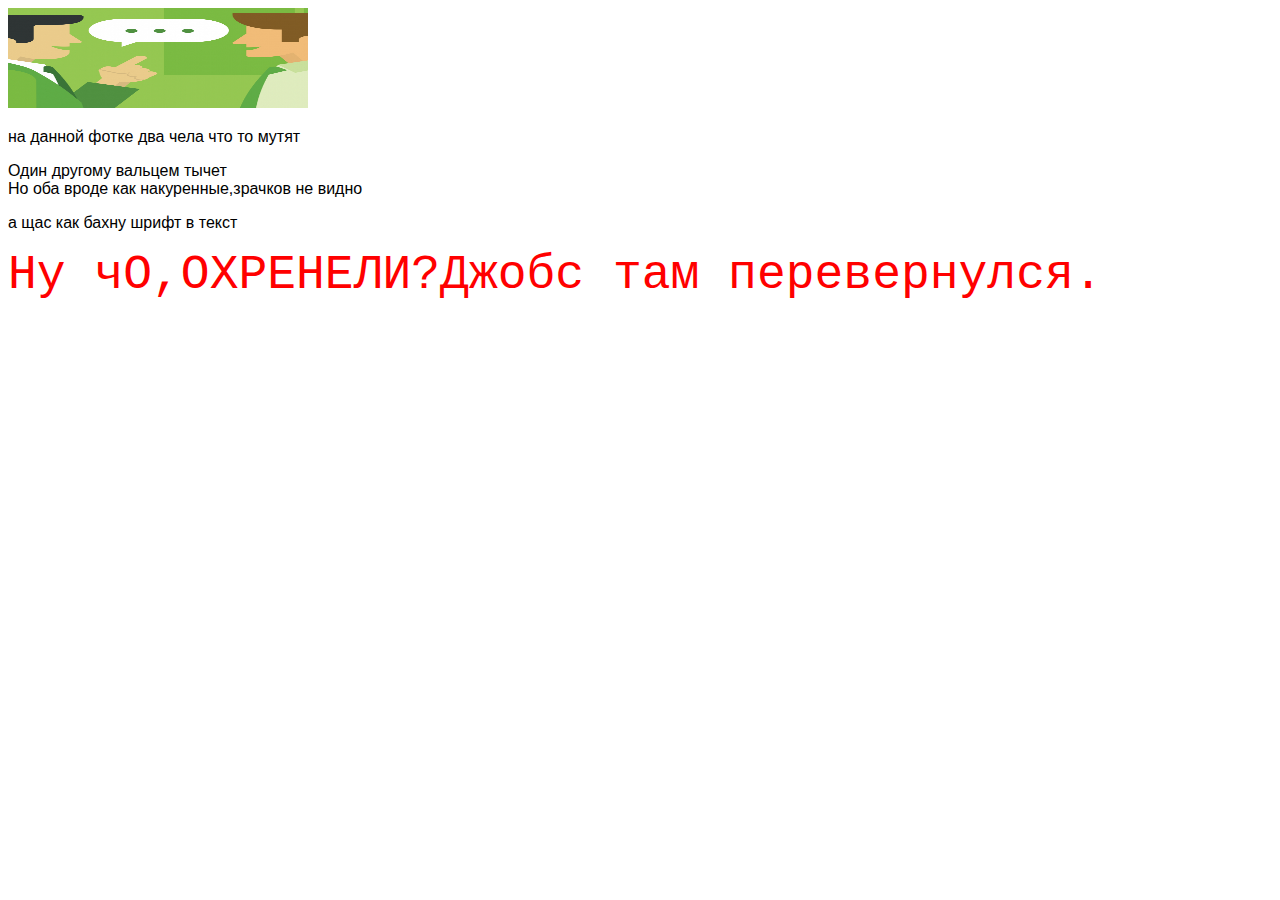
==== index.html @ b5e56c2c "практика по html" ====
<!DOCTYPE html>
<html lang="ru">
  <head>
    <title>ТОЦ Вершина</title>
<img src="style.css.jpg" alt="style.css.jpg" width="300" height="100">
<p>на данной фотке два чела что то мутят</p>
    <li> Один другому вальцем тычет</l>
        <li>Но оба вроде как накуренные,зрачков не видно</li>
        <p>а щас как бахну шрифт в текст</p>
    
    <body style="font-family:arial;">
        <font size="7" color="red" face="Courier">Ну чО,ОХРЕНЕЛИ?Джобс там перевернулся.</font>
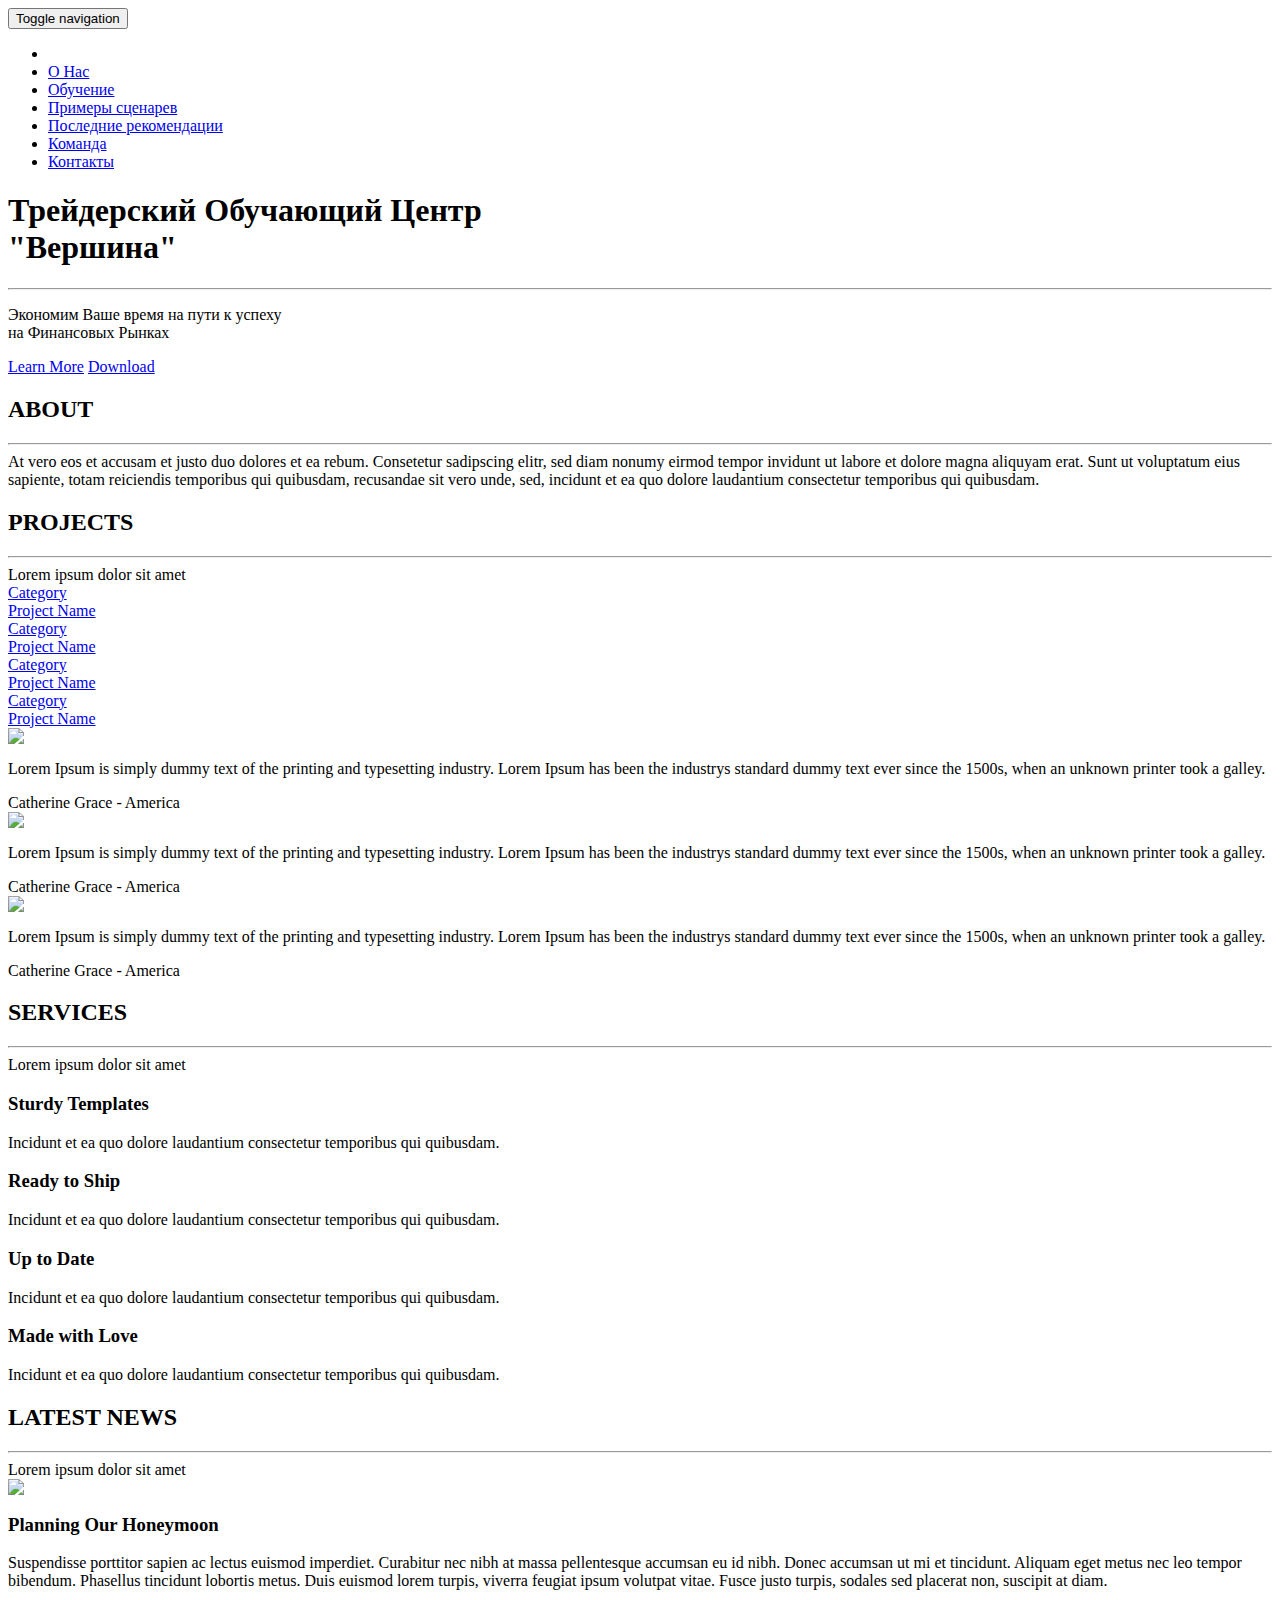
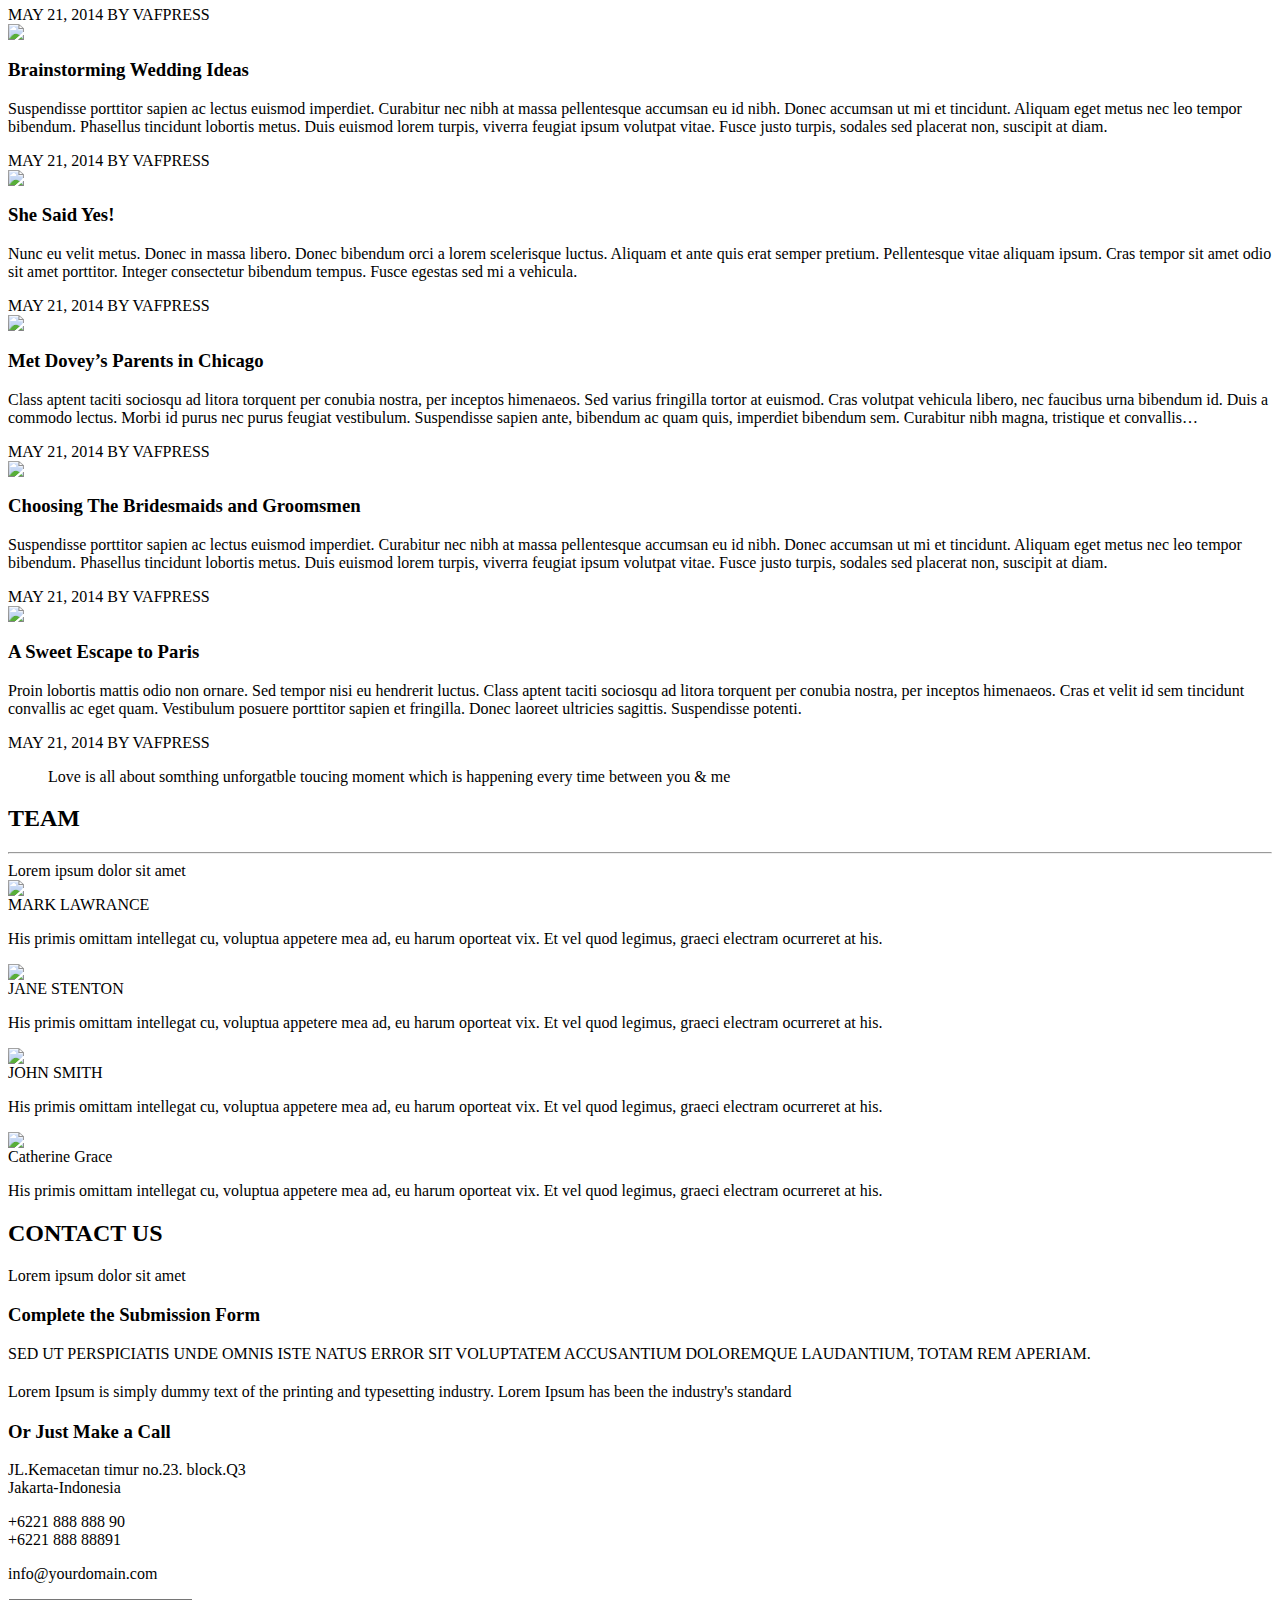
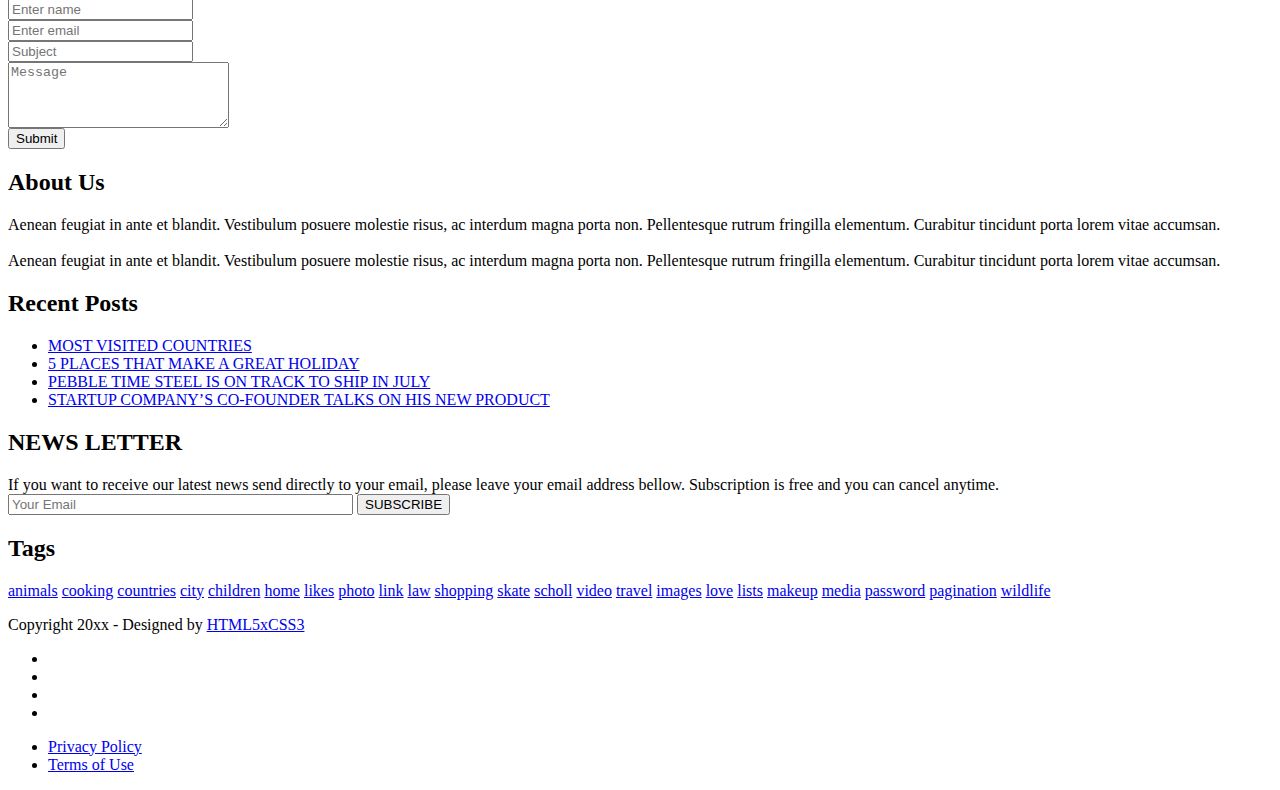
==== commit 7aa9cb65: "заполняю сайт" ====
--- a/index.html
+++ b/index.html
@@ -1,14 +1,579 @@
-<!DOCTYPE html>
-<html lang="ru">
-  <head>
-    <title>ТОЦ Вершина</title>
-<img src="style.css.jpg" alt="style.css.jpg" width="300" height="100">
-<p>на данной фотке два чела что то мутят</p>
-    <li> Один другому вальцем тычет</l>
-        <li>Но оба вроде как накуренные,зрачков не видно</li>
-        <p>а щас как бахну шрифт в текст</p>
-    
-    <body style="font-family:arial;">
-        <font size="7" color="red" face="Courier">Ну чО,ОХРЕНЕЛИ?Джобс там перевернулся.</font>
-
-  +<html>
+<head>
+  <!-- META DATA -->
+	<meta charset="utf-8" />
+    <meta http-equiv="X-UA-Compatible" content="IE=edge" />
+    <meta name="viewport" content="width=device-width, initial-scale=1" />
+    <meta name="description" content="Free Bootstrap Themes - Free Responsive Html5 Templates">
+    <meta name="author" content="http://www.html5xcss3.com">
+
+	<title>Трейдерский Обучающий Центр "Вершина"</title>
+  
+	<!-- Bootstrap Core CSS -->
+    <link rel="stylesheet" href="css/bootstrap.min.css"  type="text/css">
+	
+	<!-- Owl Carousel Assets -->
+    <link href="owl-carousel/owl.carousel.css" rel="stylesheet">
+    <link href="owl-carousel/owl.theme.css" rel="stylesheet">
+	
+	<!-- Custom CSS -->
+    <link rel="stylesheet" href="css/style.css">
+	
+	<!-- Custom Fonts -->
+    <link rel="stylesheet" href="font-awesome-4.4.0/css/font-awesome.min.css"  type="text/css">
+	<link href='http://fonts.googleapis.com/css?family=Asap:400,700' rel='stylesheet' type='text/css'>
+	
+	<!-- HTML5 Shim and Respond.js IE8 support of HTML5 elements and media queries -->
+    <!-- WARNING: Respond.js doesn't work if you view the page via file:// -->
+    <!--[if lt IE 9]>
+        <script src="js/html5shiv.js"></script>
+        <script src="js/respond.min.js"></script>
+    <![endif]-->
+	
+</head>
+
+ <body>
+<header>
+
+	<!-- /////////////////////////////////////////Navigation -->
+    <nav class="navbar navbar-default navbar-fixed-top">
+        <div class="container">
+            <!-- Brand and toggle get grouped for better mobile display -->
+            <div class="navbar-header page-scroll">
+                <button type="button" class="navbar-toggle" data-toggle="collapse" data-target="#bs-example-navbar-collapse-1">
+                    <span class="sr-only">Toggle navigation</span>
+                    <span class="icon-bar"></span>
+                    <span class="icon-bar"></span>
+                    <span class="icon-bar"></span>
+                </button>
+            </div>
+
+            <!-- Collect the nav links, forms, and other content for toggling -->
+            <div class="collapse navbar-collapse" id="bs-example-navbar-collapse-1">
+                <ul class="nav navbar-nav navbar-right">
+                    <li class="hidden">
+                        <a href="#page-top"></a>
+                    </li>
+                    <li>
+                        <a class="page-scroll" href="#about">О Нас</a>
+                    </li>
+                    <li>
+                        <a class="page-scroll" href="#projects">Обучение</a>
+                    </li>
+                    <li>
+                        <a class="page-scroll" href="#testimonials">Примеры сценарев</a>
+                    </li>
+        
+                    <li>
+                        <a class="page-scroll" href="#lastest_new">Последние рекомендации</a>
+                    </li>
+					<li>
+                        <a class="page-scroll" href="#team">Команда</a>
+                    </li>
+                    <li>
+                        <a class="page-scroll" href="#contact">Контакты</a>
+                    </li>
+                </ul>
+            </div>
+            <!-- /.navbar-collapse -->
+        </div>
+        <!-- /.container-fluid -->
+    </nav>
+	<!-- Navigation -->
+
+	<div class="header-text hidden-xs">
+		<div class="col-md-12 text-center">
+			<h1>Трейдерский Обучающий Центр <br>"Вершина"</h1>
+			<hr>
+			<p>Экономим Ваше время на пути к успеху <br>на Финансовых Рынках</p>
+			<a href="single.html" class="btn btn-header-1 btn-xl page-scroll">Learn More</a>
+			<a href="single.html" class="btn btn-header-2 btn-xl page-scroll">Download</a>
+		</div>
+	</div><!-- /header-text -->
+	
+</header>
+
+	
+	<!-- /////////////////////////////////////////Content -->
+	<div id="page-content">
+	
+		<!-- ////////////Content Box 01 -->
+		<section class="box-content box-1 box-style-1" id="about">
+			<div class="container">
+				<div class="row heading">
+					 <div class="col-lg-12">	
+	                    <h2>ABOUT</h2>
+	                    <hr>
+                    	<div class="intro">At vero eos et accusam et justo duo dolores et ea rebum. Consetetur sadipscing elitr, sed diam nonumy eirmod tempor invidunt ut labore et dolore magna aliquyam erat. Sunt ut voluptatum eius sapiente, totam reiciendis temporibus qui quibusdam, recusandae sit vero unde, sed, incidunt et ea quo dolore laudantium consectetur temporibus qui quibusdam.</div>
+	                </div>
+				</div>
+			</div>
+		</section>
+		
+		<!-- ////////////Content Box 02 -->
+		<section class="box-content box-2" id="projects" style="padding-bottom: 0;">
+			<div class="container">
+				<div class="row heading">
+					 <div class="col-lg-12">	
+	                    <h2>PROJECTS</h2>
+	                    <hr>
+                    	<div class="intro">Lorem ipsum dolor sit amet</div>
+	                </div>
+				</div>
+			</div>
+			<div class="no-gutter">
+				<div class="col-lg-3 col-sm-6">
+					<a href="#" class="portfolio-box">
+						<img src="img/portfolio/1.jpg" class="img-responsive" alt="">
+						<div class="portfolio-box-caption">
+							<div class="portfolio-box-caption-content">
+								<div class="project-category text-faded">
+									Category
+								</div>
+								<div class="project-name">
+									Project Name
+								</div>
+							</div>
+						</div>
+					</a>
+				</div>
+				<div class="col-lg-3 col-sm-6">
+					<a href="#" class="portfolio-box">
+						<img src="img/portfolio/2.jpg" class="img-responsive" alt="">
+						<div class="portfolio-box-caption">
+							<div class="portfolio-box-caption-content">
+								<div class="project-category text-faded">
+									Category
+								</div>
+								<div class="project-name">
+									Project Name
+								</div>
+							</div>
+						</div>
+					</a>
+				</div>
+				<div class="col-lg-3 col-sm-6">
+					<a href="#" class="portfolio-box">
+						<img src="img/portfolio/3.jpg" class="img-responsive" alt="">
+						<div class="portfolio-box-caption">
+							<div class="portfolio-box-caption-content">
+								<div class="project-category text-faded">
+									Category
+								</div>
+								<div class="project-name">
+									Project Name
+								</div>
+							</div>
+						</div>
+					</a>
+				</div>
+				<div class="col-lg-3 col-sm-6">
+					<a href="#" class="portfolio-box">
+						<img src="img/portfolio/4.jpg" class="img-responsive" alt="">
+						<div class="portfolio-box-caption">
+							<div class="portfolio-box-caption-content">
+								<div class="project-category text-faded">
+									Category
+								</div>
+								<div class="project-name">
+									Project Name
+								</div>
+							</div>
+						</div>
+					</a>
+				</div>
+			</div>
+		</section>
+		
+		<!-- ////////////Content Box 3 -->
+		<section class="box-content box-3" id="testimonials">
+			<div class="container">
+				<div id="owl-brand" class="owl-carousel">
+					<div class="row">
+						<div class="col-md-12">
+							<div class="item">
+								<img src="images/partner1.png" class="img-circle" />
+								<div class="comment"><p>Lorem Ipsum is simply dummy text of the printing and typesetting industry. Lorem Ipsum has been the industrys standard dummy text ever since the 1500s, when an unknown printer took a galley.</p></div>
+								<span>Catherine Grace - America</span>
+							</div>
+						</div>
+					</div>
+					<div class="row">
+						<div class="col-md-12">
+							<div class="item">
+								<img src="images/partner3.png" class="img-circle" />
+								<div class="comment"><p>Lorem Ipsum is simply dummy text of the printing and typesetting industry. Lorem Ipsum has been the industrys standard dummy text ever since the 1500s, when an unknown printer took a galley.</p></div>
+								<span>Catherine Grace - America</span>
+							</div>
+						</div>
+					</div>
+					<div class="row">
+						<div class="col-md-12">
+							<div class="item">
+								<img src="images/partner2.png" class="img-circle" />
+								<div class="comment"><p>Lorem Ipsum is simply dummy text of the printing and typesetting industry. Lorem Ipsum has been the industrys standard dummy text ever since the 1500s, when an unknown printer took a galley.</p></div>
+								<span>Catherine Grace - America</span>
+							</div>
+						</div>
+					</div>
+				</div>
+			</div>
+		</section>
+		
+		<!-- ////////////Content Box 04 -->
+		<section class="box-content box-4" id="services">
+			<div class="container">
+				<div class="row heading">
+					 <div class="col-lg-12">	
+	                    <h2>SERVICES</h2>
+	                    <hr class="line02">
+                    	<div class="intro">Lorem ipsum dolor sit amet</div>
+	                </div>
+				</div>
+				<div class="row">
+					<div class="col-lg-3 col-md-6 text-center">
+						<div class="service-box">
+							<i class="fa fa-4x fa-diamond text-primary"></i>
+							<h3>Sturdy Templates</h3>
+							<p class="text-muted">Incidunt et ea quo dolore laudantium consectetur temporibus qui quibusdam.</p>
+						</div>
+					</div>
+					<div class="col-lg-3 col-md-6 text-center">
+						<div class="service-box">
+							<i class="fa fa-4x fa-paper-plane text-primary"></i>
+							<h3>Ready to Ship</h3>
+							<p class="text-muted">Incidunt et ea quo dolore laudantium consectetur temporibus qui quibusdam.</p>
+						</div>
+					</div>
+					<div class="col-lg-3 col-md-6 text-center">
+						<div class="service-box">
+							<i class="fa fa-4x fa-newspaper-o text-primary"></i>
+							<h3>Up to Date</h3>
+							<p class="text-muted">Incidunt et ea quo dolore laudantium consectetur temporibus qui quibusdam.</p>
+						</div>
+					</div>
+					<div class="col-lg-3 col-md-6 text-center">
+						<div class="service-box">
+							<i class="fa fa-4x fa-heart text-primary"></i>
+							<h3>Made with Love</h3>
+							<p class="text-muted">Incidunt et ea quo dolore laudantium consectetur temporibus qui quibusdam.</p>
+						</div>
+					</div>
+				</div>
+			</div>
+		</section>
+		
+		<!-- ////////////Content Box 05 -->
+		<section class="box-content box-5 box-style-1" id="lastest_new">
+			<div class="container">
+				<div class="row heading">
+					 <div class="col-lg-12">	
+	                    <h2>LATEST NEWS</h2>
+	                    <hr class="line02">
+                    	<div class="intro">Lorem ipsum dolor sit amet</div>
+	                </div>
+				</div>
+				<div class="row">
+					<div class="col-md-4">
+						<div class="box-item">
+							<img src="images/12.jpg" class="img-responsive"/>
+							<div class="content">
+								<h3>Planning Our Honeymoon</h3>
+								<p>Suspendisse porttitor sapien ac lectus euismod imperdiet. Curabitur nec nibh at massa pellentesque accumsan eu id nibh. Donec accumsan ut mi et tincidunt. Aliquam eget metus nec leo tempor bibendum. Phasellus tincidunt lobortis metus. Duis euismod lorem turpis, viverra feugiat ipsum volutpat vitae. Fusce justo turpis, sodales sed placerat non, suscipit at diam.</p>
+								<span>MAY 21, 2014 BY VAFPRESS</span>
+							</div>
+						</div>
+						<div class="box-item">
+							<img src="images/13.jpg" class="img-responsive"/>
+							<div class="content">
+								<h3>Brainstorming Wedding Ideas</h3>
+								<p>Suspendisse porttitor sapien ac lectus euismod imperdiet. Curabitur nec nibh at massa pellentesque accumsan eu id nibh. Donec accumsan ut mi et tincidunt. Aliquam eget metus nec leo tempor bibendum. Phasellus tincidunt lobortis metus. Duis euismod lorem turpis, viverra feugiat ipsum volutpat vitae. Fusce justo turpis, sodales sed placerat non, suscipit at diam.</p>
+								<span>MAY 21, 2014 BY VAFPRESS</span>
+							</div>
+						</div>
+					</div>
+					<div class="col-md-4">
+						<div class="box-item">
+							<img src="images/10.jpg" class="img-responsive"/>
+							<div class="content">
+								<h3>She Said Yes!</h3>
+								<p>Nunc eu velit metus. Donec in massa libero. Donec bibendum orci a lorem scelerisque luctus. Aliquam et ante quis erat semper pretium. Pellentesque vitae aliquam ipsum. Cras tempor sit amet odio sit amet porttitor. Integer consectetur bibendum tempus. Fusce egestas sed mi a vehicula.</p>
+								<span>MAY 21, 2014 BY VAFPRESS</span>
+							</div>
+						</div>
+						<div class="box-item">
+							<img src="images/11.jpg" class="img-responsive"/>
+							<div class="content">
+								<h3>Met Dovey’s Parents in Chicago</h3>
+								<p>Class aptent taciti sociosqu ad litora torquent per conubia nostra, per inceptos himenaeos. Sed varius fringilla tortor at euismod. Cras volutpat vehicula libero, nec faucibus urna bibendum id. Duis a commodo lectus. Morbi id purus nec purus feugiat vestibulum. Suspendisse sapien ante, bibendum ac quam quis, imperdiet bibendum sem. Curabitur nibh magna, tristique et convallis…</p>
+								<span>MAY 21, 2014 BY VAFPRESS</span>
+							</div>
+						</div>
+					</div>
+					<div class="col-md-4">
+						<div class="box-item">
+							<img src="images/14.jpg" class="img-responsive"/>
+							<div class="content">
+								<h3>Choosing The Bridesmaids and Groomsmen</h3>
+								<p>Suspendisse porttitor sapien ac lectus euismod imperdiet. Curabitur nec nibh at massa pellentesque accumsan eu id nibh. Donec accumsan ut mi et tincidunt. Aliquam eget metus nec leo tempor bibendum. Phasellus tincidunt lobortis metus. Duis euismod lorem turpis, viverra feugiat ipsum volutpat vitae. Fusce justo turpis, sodales sed placerat non, suscipit at diam.</p>
+								<span>MAY 21, 2014 BY VAFPRESS</span>
+							</div>
+						</div>
+						<div class="box-item">
+							<img src="images/9.jpg" class="img-responsive"/>
+							<div class="content">
+								<h3>A Sweet Escape to Paris</h3>
+								<p>Proin lobortis mattis odio non ornare. Sed tempor nisi eu hendrerit luctus. Class aptent taciti sociosqu ad litora torquent per conubia nostra, per inceptos himenaeos. Cras et velit id sem tincidunt convallis ac eget quam. Vestibulum posuere porttitor sapien et fringilla. Donec laoreet ultricies sagittis. Suspendisse potenti.</p>
+								<span>MAY 21, 2014 BY VAFPRESS</span>
+							</div>
+						</div>
+					</div>
+				</div>
+			</div>
+		</section>
+		
+		<!-- ////////////Content Box 06 -->
+		<section class="box-content box-6 box-style-3">
+			<div class="container">
+				<div class="row">
+					<div class="box-item">
+						<blockquote><p>Love is all about somthing unforgatble toucing moment which is happening every time between you & me</p></blockquote>
+					</div>
+				</div>
+			</div>
+		</section>
+		
+		<!-- ////////////Content Box 07 -->
+		<section class="box-content box-7" id="team">
+			<div class="container">
+				<div class="row heading">
+					 <div class="col-lg-12">	
+	                    <h2>TEAM</h2>
+	                    <hr class="line02">
+                    	<div class="intro">Lorem ipsum dolor sit amet</div>
+	                </div>
+				</div>
+				<div class="row">
+					<div class="col-md-6 box-item">
+						<div class="col-xs-3 center">
+							<a href="#"><img src="images/team-1.jpg"></a>
+						</div>
+						<div class="col-xs-9">
+							<span>MARK LAWRANCE</span>
+							<p>His primis omittam intellegat cu, voluptua appetere mea ad, eu harum oporteat vix. Et vel quod legimus, graeci electram ocurreret at his.</p>
+						</div>
+					</div>
+					<div class="col-md-6 box-item">
+						<div class="col-xs-3 center">
+							<a href="#"><img src="images/team-2.jpg"></a>
+						</div>
+						<div class="col-xs-9">
+							<span>JANE STENTON</span>
+							<p>His primis omittam intellegat cu, voluptua appetere mea ad, eu harum oporteat vix. Et vel quod legimus, graeci electram ocurreret at his.</p>
+						</div>
+					</div>
+				</div>
+				<div class="row">
+					<div class="col-md-6 box-item">
+						<div class="col-xs-3 center">
+							<a href="#"><img src="images/team-3.jpg"></a>
+						</div>
+						<div class="col-xs-9">
+							<span>JOHN SMITH</span>
+							<p>His primis omittam intellegat cu, voluptua appetere mea ad, eu harum oporteat vix. Et vel quod legimus, graeci electram ocurreret at his.</p>
+						</div>
+					</div>
+					<div class="col-md-6 box-item">
+						<div class="col-xs-3 center">
+							<a href="#"><img src="images/partner1.png"></a>
+							
+						</div>
+						<div class="col-xs-9">
+							<span>Catherine Grace</span>
+							<p>His primis omittam intellegat cu, voluptua appetere mea ad, eu harum oporteat vix. Et vel quod legimus, graeci electram ocurreret at his.</p>
+						</div>
+					</div>
+				</div>
+			</div>
+		</section>
+		
+		<!-- ////////////Content Box 08 -->
+		<section class="box-content box-8 box-style-4" id="contact">
+			<div class="container">
+				<div class="row heading">
+					 <div class="col-lg-12">	
+	                    <h2>CONTACT US</h2>
+                    	<div class="intro">Lorem ipsum dolor sit amet</div>
+	                </div>
+				</div>
+				<div class="row">
+					<div class="col-md-6 box-item">
+						<h3>Complete the Submission Form</h3>
+						<span>SED UT PERSPICIATIS UNDE OMNIS ISTE NATUS ERROR SIT VOLUPTATEM ACCUSANTIUM DOLOREMQUE LAUDANTIUM, TOTAM REM APERIAM.</span>
+						<p style="margin: 20px 0;">Lorem Ipsum is simply dummy text of the printing and typesetting industry. Lorem Ipsum has been the industry's standard</p>
+					</div>
+					<div class="col-md-6 box-item">
+						<h3>Or Just Make a Call</h3>
+						<p>JL.Kemacetan timur no.23. block.Q3<br>
+							Jakarta-Indonesia</p>
+						   <p>+6221 888 888 90 <br>
+							+6221 888 88891</p>
+						<p>info@yourdomain.com</p>
+					</div>
+				</div>
+				<div class="row">
+					<div class="col-md-12">
+						<form name="form1" method="post" action="contact.php">
+							<div class="row">
+								<div class="col-md-6">
+									<div class="form-group">
+									<input type="text" class="form-control input-lg" name="name" id="name" placeholder="Enter name" required="required" />
+									</div>
+								</div>
+								<div class="col-md-6">
+									<div class="form-group">
+										<input type="email" class="form-control input-lg" name="email" id="email" placeholder="Enter email" required="required" />
+									</div>
+								</div>
+							</div>
+							<div class="row">
+								<div class="col-md-12">
+									<div class="form-group">
+										<input type="text" class="form-control input-lg" name="subject" id="subject" placeholder="Subject" required="required" />
+									</div>
+								</div>
+							</div>
+							<div class="row">
+								<div class="col-md-12">
+									<div class="form-group">
+										<textarea name="message" id="message" class="form-control" rows="4" cols="25" required="required"
+										placeholder="Message"></textarea>
+									</div>						
+									<button type="submit" class="btn btn-skin orange f-right" name="submitcontact" id="submitcontact">
+								Submit</button>
+								</div>
+							</div>
+						</form>
+					</div>
+				</div>
+			</div>
+		</section>
+	</div>
+	
+	<!-- FOOTER -->
+	<footer>
+		<div class="wrap-footer">
+			<div class="container">
+				<div class="row"> 
+					<div class="col-footer col-md-3">
+						<h2 class="footer-title">About Us</h2>
+						<div class="textwidget">Aenean feugiat in ante et blandit. Vestibulum posuere molestie risus, ac interdum magna porta non. Pellentesque rutrum fringilla elementum. Curabitur tincidunt porta lorem vitae accumsan. <br> <br> 
+						Aenean feugiat in ante et blandit. Vestibulum posuere molestie risus, ac interdum magna porta non. Pellentesque rutrum fringilla elementum. Curabitur tincidunt porta lorem vitae accumsan.</div>
+					</div> 
+					<div class="col-footer col-md-3 widget_recent_entries">
+						<h2 class="footer-title">Recent Posts</h2>
+						<ul>
+							<li><a href="#">MOST VISITED COUNTRIES</a></li>
+							<li><a href="#">5 PLACES THAT MAKE A GREAT HOLIDAY</a></li>
+							<li><a href="#">PEBBLE TIME STEEL IS ON TRACK TO SHIP IN JULY</a></li>
+							<li><a href="#">STARTUP COMPANY&#8217;S CO-FOUNDER TALKS ON HIS NEW PRODUCT</a></li>
+						</ul>
+					</div>
+					<div class="col-footer col-md-3">
+						<h2 class="footer-title">NEWS LETTER</h2>
+						If you want to receive our latest news send directly to your email, please leave your email address bellow. Subscription is free and you can cancel anytime.
+						<form action="#" method="post">
+							<input type="text" name="your-name" value="" size="40" placeholder="Your Email" />
+							<input type="submit" value="SUBSCRIBE" class="btn btn-3" />
+						</form>
+					</div>
+					<div class="col-footer col-md-3">
+						<h2 class="footer-title">Tags</h2>
+						<div class="footer-tags">
+							<a href="#">animals</a>
+							<a href="#">cooking</a>
+							<a href="#">countries</a>
+							<a href="#">city</a>
+							<a href="#">children</a>
+							<a href="#">home</a>
+							<a href="#">likes</a>
+							<a href="#">photo</a>
+							<a href="#">link</a>
+							<a href="#">law</a>
+							<a href="#">shopping</a>
+							<a href="#">skate</a>
+							<a href="#">scholl</a>
+							<a href="#">video</a>
+							<a href="#">travel</a>
+							<a href="#">images</a>
+							<a href="#">love</a>
+							<a href="#">lists</a>
+							<a href="#">makeup</a>
+							<a href="#">media</a>
+							<a href="#">password</a>
+							<a href="#">pagination</a>
+							<a href="#">wildlife</a>
+						</div>
+					</div>
+				</div>
+			</div>
+		</div>
+		<div class="bottom-footer">
+			<div class="container">
+				<div class="row">
+					<div class="col-md-4">
+						<p>Copyright 20xx - Designed by <a href="https://www.html5xcss3.com">HTML5xCSS3</a></p>
+					</div>
+					<div class="col-md-4">
+						<ul class="list-inline social-buttons">
+							<li><a href="#"><i class="fa fa-twitter"></i></a>
+							</li>
+							<li><a href="#"><i class="fa fa-facebook"></i></a>
+							</li>
+							<li><a href="#"><i class="fa fa-linkedin"></i></a>
+							</li>
+							<li><a href="#"><i class="fa fa-pinterest"></i></a>
+							</li>
+						</ul>
+					</div>
+					<div class="col-md-4">
+						<ul class="list-inline quicklinks">
+							<li><a href="#">Privacy Policy</a>
+							</li>
+							<li><a href="#">Terms of Use</a>
+							</li>
+						</ul>
+					</div>
+				</div>
+			</div>
+		</div>
+	</footer>
+  
+	<!-- jQuery -->
+	<script type="text/javascript" src="js/jquery-2.1.1.js"></script>
+	<script type="text/javascript" src="js/bootstrap.min.js"></script>
+	
+	<!-- Custom Theme JavaScript -->
+	<script src="js/agency.js"></script>
+
+	<!-- Plugin JavaScript -->
+	<script src="js/jquery.easing.min.js"></script>
+	<script src="js/classie.js"></script>
+	<script src="js/cbpAnimatedHeader.js"></script>
+	
+	<!-- carousel -->
+	<script src="owl-carousel/owl.carousel.js"></script>
+    <script>
+    $(document).ready(function() {
+      $("#owl-brand").owlCarousel({
+        autoPlay: 3000,
+        items : 1,
+		itemsDesktop : [1199,1],
+        itemsDesktopSmall : [979,2],
+		navigation: false,
+		navigationText: ['<i class="fa fa-chevron-left fa-5x"></i>', '<i class="fa fa-chevron-right fa-5x"></i>']
+      });
+    });
+    </script>
+</body>
+</html>